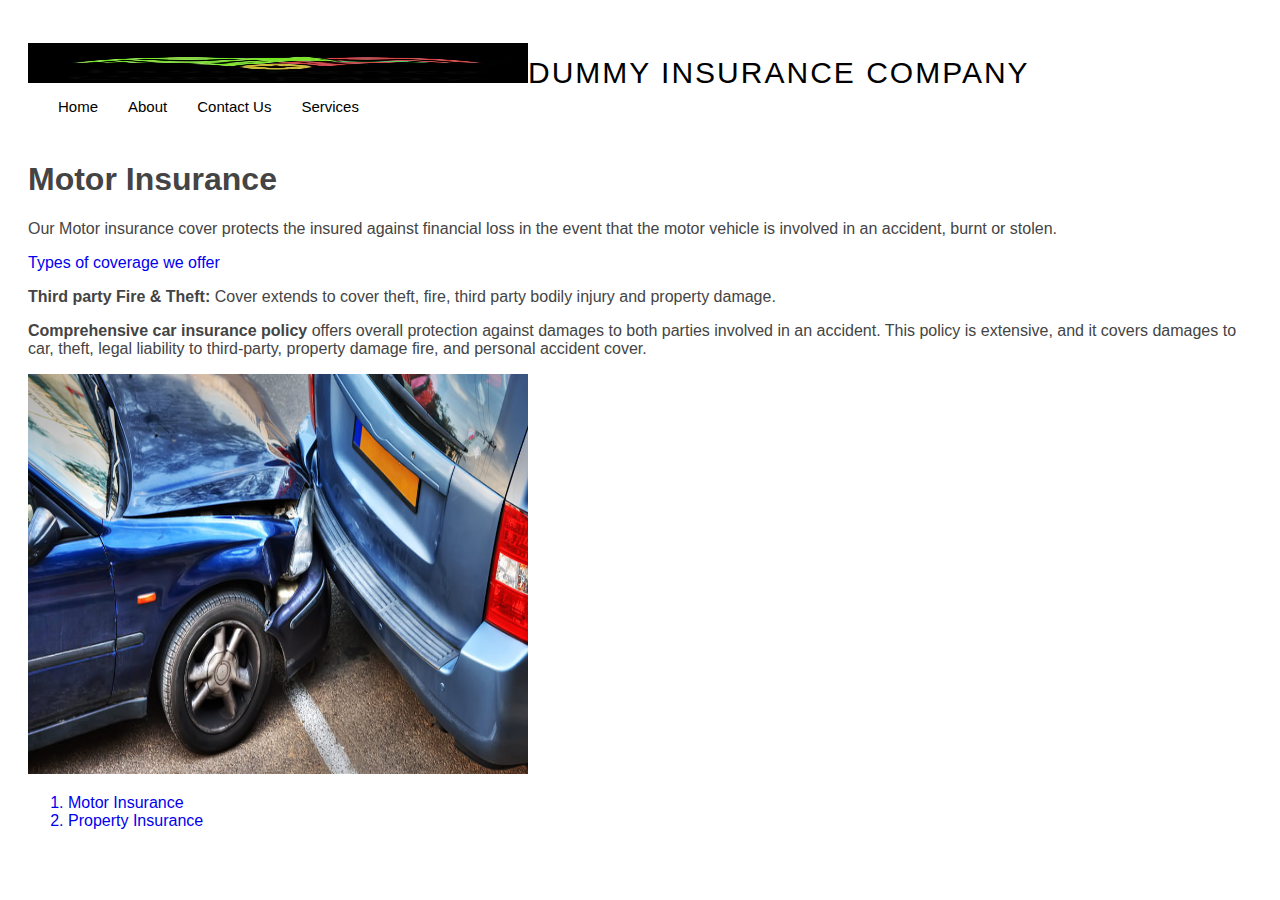
==== motor.html @ bf37366b "Insurance" ====
<!DOCTYPE html>
<html lang="en">
<head>
    <meta charset="UTF-8">
    <meta http-equiv="X-UA-Compatible" content="IE=edge">
    <meta name="viewport" content="width=device-width, initial-scale=1.0">
    <title>Motor Insurance Page</title>
    <link href="style/style.css" rel="stylesheet">
</head>
<body>
    <header id="header" class="fixed-top ">
        <div class="container d-flex align-items-center">
    
          <h1 class="logo me-auto"><a href="index.html"> <img src="img/logo.jpg" alt="logo">Dummy Insurance Company</a></h1>
          
    
          <nav id="navbar" class="navbar">
            <ul>
              <li><a class="nav-link scrollto active" href="index.html">Home</a></li>
              <li><a class="nav-link scrollto" href="about.html">About</a></li>
              <li><a class="nav-link scrollto" href="contact.html">Contact Us</a></li>
              <li class="dropdown"><a href="#"><span>Services<i class="bi bi-chevron-down"></i></a>
                <ul>
                  <li><a href="health.html">Health Insurance</a></li>
                  <li><a href="motor.html">motor Insurance</a></li>
                  <li><a href="property.html">Property Insurance</a></li>             
                  
                </ul>
              </li>
            </ul>
          </nav><!-- .navbar -->
    
        </div>
      </header><!-- End Header -->
      <h1> Motor Insurance</h1>
 <p>
    Our Motor insurance cover protects the insured against financial loss in the event that the motor vehicle is involved in an accident, burnt or stolen.
 </p>
 <a href="#">Types of coverage we offer</a>
 <p><strong>
 Third party Fire & Theft: </strong>Cover extends to cover theft, fire, third party bodily injury and property damage.
</p>
<p>
<strong>Comprehensive car insurance policy </strong> offers overall protection against damages to both parties involved in an accident. This policy is extensive, and it covers damages to car, theft, legal liability to third-party, property damage fire, and personal accident cover.
</p>
<img src="img/Motor.jpg">
</section>
<ol>
    <a href="motor.html"><li>Motor Insurance</li></a>
    <a href="property.html"><li>Property Insurance</li></a>
   
    
</ol>

        
</body>
</html>
---- style/style.css ----
body {
    font-family: "Open Sans", sans-serif;
    color: #444444;
    padding: 20px;
    align-content: center;
  }
  
  a {
    text-decoration: none;
  }
  
  a:hover {
    color: #73c5eb;
    text-decoration: none;
  }
  
  h1, h2, h3, h4, h5, h6 {
    font-family: "Jost", sans-serif;
  }
 

  #header {
    transition: all 0.5s;
    z-index: 997;
    padding: 15px 0;
  }
  
  #header.header-scrolled, #header.header-inner-pages {
    background: rgba(40, 58, 90, 0.9);
  }
  
  #header .logo {
    font-size: 30px;
    margin: 0;
    padding: 0;
    line-height: 1;
    font-weight: 500;
    letter-spacing: 2px;
    text-transform: uppercase;
  }
  
  #header .logo a {
    color:black;
    font-weight: 400;
  }
  
  #header .logo img {
    max-height: 40px;
  }
  
 
  .navbar {
    padding: 0;
    text-align: center;
  }
  
  .navbar ul {
    margin: 0;
    padding: 0;
    display: flex;
    list-style: none;
    align-items: center;
    text-align: center;
  }
  
  .navbar li {
    position: relative;
  }
  
  .navbar a, .navbar a:focus {
    display: flex;
    align-items: center;
    justify-content: space-between;
    padding: 10px 0 10px 30px;
    font-size: 15px;
    font-weight: 500;
    color: black;
    white-space: nowrap;
    transition: 0.3s;
  }
  
  .navbar a i, .navbar a:focus i {
    font-size: 12px;
    line-height: 0;
    margin-left: 5px;
  }
  
  .navbar a:hover, .navbar .active, .navbar .active:focus, .navbar li:hover > a {
    color: black;
  }
  
  .navbar .getstarted {
    padding: 8px 20px;
    margin-left: 30px;
    border-radius: 50px;
    color: #fff;
    font-size: 14px;
    border: 2px solid #47b2e4;
    font-weight: 600;
  }
  
  .navbar .getstarted:hover {
    color: #fff;
    background: #31a9e1;
  }
  
  .navbar .dropdown ul {
    display: block;
    position: absolute;
    left: 14px;
    top: calc(100% + 30px);
    margin: 0;
    padding: 10px 0;
    z-index: 99;
    opacity: 0;
    visibility: hidden;
    background: #fff;
    box-shadow: 0px 0px 30px rgba(127, 137, 161, 0.25);
    transition: 0.3s;
    border-radius: 4px;
  }
  
  .navbar .dropdown ul li {
    min-width: 200px;
  }
  
  .navbar .dropdown ul a {
    padding: 10px 20px;
    font-size: 14px;
    text-transform: none;
    font-weight: 500;
    color: #0c3c53;
  }
  
  .navbar .dropdown ul a i {
    font-size: 12px;
  }
  
  .navbar .dropdown ul a:hover, .navbar .dropdown ul .active:hover, .navbar .dropdown ul li:hover > a {
    color: #47b2e4;
  }
  
  .navbar .dropdown:hover > ul {
    opacity: 1;
    top: 100%;
    visibility: visible;
  }
  
  .navbar .dropdown .dropdown ul {
    top: 0;
    left: calc(100% - 30px);
    visibility: hidden;
  }
  
  .navbar .dropdown .dropdown:hover > ul {
    opacity: 1;
    top: 0;
    left: 100%;
    visibility: visible;
  }
  
  @media (max-width: 1366px) {
    .navbar .dropdown .dropdown ul {
      left: -90%;
    }
    .navbar .dropdown .dropdown:hover > ul {
      left: -100%;
    }
  }
.fr{
    margin-bottom: 30px;

  }
  button{
      background-color: aquamarine;
      height: 50px;
      width: 100px;
      border-radius: 10px;
      cursor:pointer;
  }
.props img{
    height: 400px;
    width: 400px;
    margin-left: 15px;
}
img{
    height: 400px;
    width: 500px;
}
footer{
    background-color: black;
    color: blanchedalmond;
}
footer a{
    text-decoration: none;
    color: blanchedalmond;
}
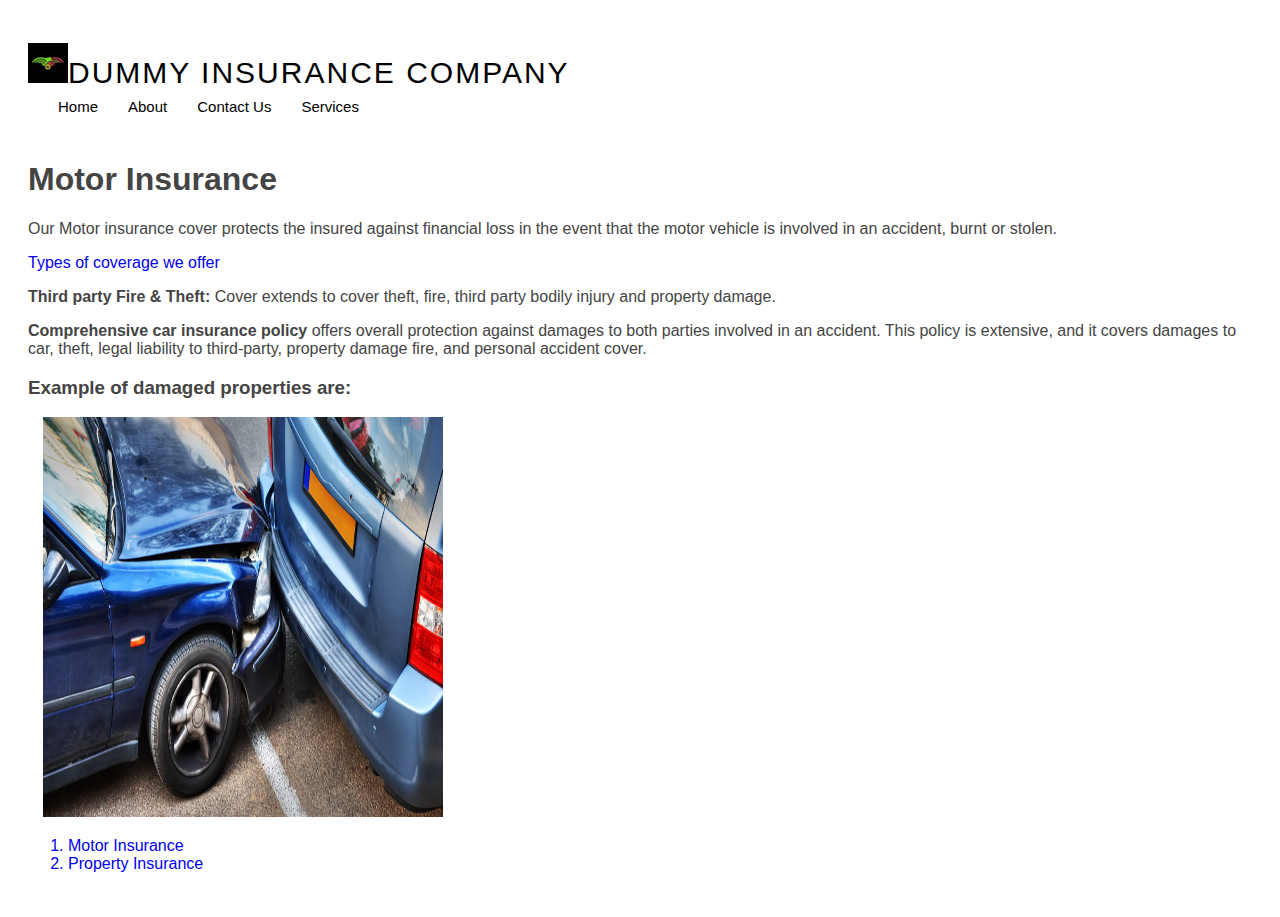
==== commit 1b0b6e58: "first commit" ====
--- a/motor.html
+++ b/motor.html
@@ -43,8 +43,15 @@
 <p>
 <strong>Comprehensive car insurance policy </strong> offers overall protection against damages to both parties involved in an accident. This policy is extensive, and it covers damages to car, theft, legal liability to third-party, property damage fire, and personal accident cover.
 </p>
-<img src="img/Motor.jpg">
 </section>
+<div class="props">
+          <h3>Example of damaged properties are:
+              <br>
+          </h3>
+          <a href="motor.html"><img src="img/Motor.jpg" alt=""></a>
+        
+          
+      </div>
 <ol>
     <a href="motor.html"><li>Motor Insurance</li></a>
     <a href="property.html"><li>Property Insurance</li></a>
--- a/style/style.css
+++ b/style/style.css
@@ -183,10 +183,7 @@
     width: 400px;
     margin-left: 15px;
 }
-img{
-    height: 400px;
-    width: 500px;
-}
+
 footer{
     background-color: black;
     color: blanchedalmond;
